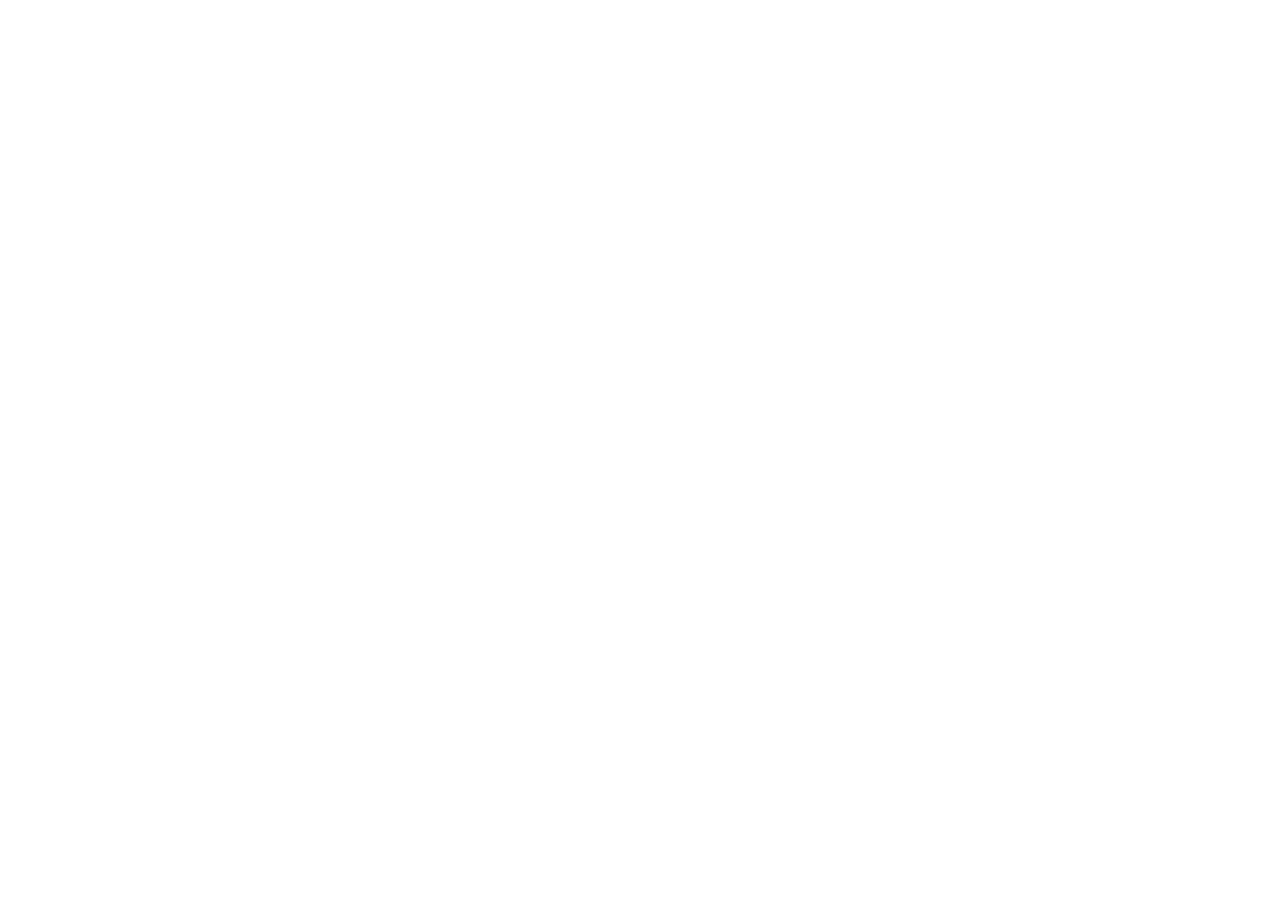
==== index.html @ 0ea9e1f6 "Documentação" ====
<!DOCTYPE html>
<html lang="pt-br">
<head>
    <meta charset="UTF-8">
    <meta http-equiv="X-UA-Compatible" content="IE=edge">
    <meta name="viewport" content="width=device-width, initial-scale=1.0">
    <title>SNKRS.INFO</title>
</head>
<body>
    
</body>
</html>
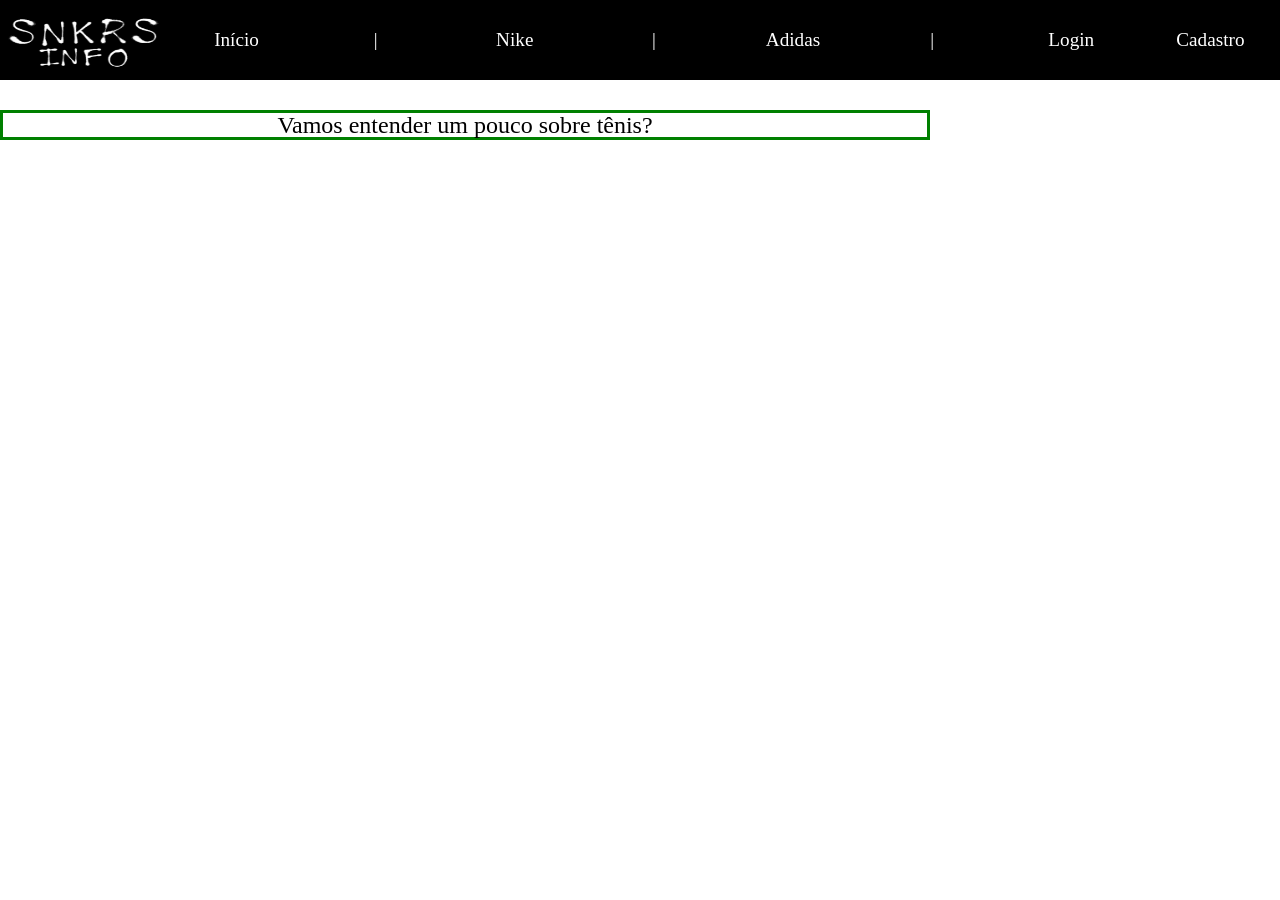
==== commit 1e3cd6c5: "Navbar feita e inicialização do centro da página" ====
--- a/index.html
+++ b/index.html
@@ -5,8 +5,26 @@
     <meta http-equiv="X-UA-Compatible" content="IE=edge">
     <meta name="viewport" content="width=device-width, initial-scale=1.0">
     <title>SNKRS.INFO</title>
+    <link rel="stylesheet" href="index.css">
 </head>
 <body>
-    
+    <!-- navbar -->
+    <div class="navbar">
+        <img src="imgs/Logo.png" alt="Logo">
+        <ul>Início</ul>
+        <ul>|</ul>
+        <ul>Nike</ul>
+        <ul>|</ul>
+        <ul>Adidas</ul>
+        <ul>|</ul>
+        <ul>Login</ul>
+        <ul>Cadastro</ul>
+    </div>
+
+    <!-- corpo -->
+
+    <div class="historia">
+        <h6>Vamos entender um pouco sobre tênis?</h6>
+    </div>
 </body>
 </html>
--- a/index.css
+++ b/index.css
@@ -0,0 +1,81 @@
+ /* CSS RESET  */
+html, body, div, span, applet, object, iframe,
+h1, h2, h3, h4, h5, h6, p, blockquote, pre,
+a, abbr, acronym, address, big, cite, code,
+del, dfn, em, img, ins, kbd, q, s, samp,
+small, strike, b, sub, sup, tt, var,
+b, u, i, center,
+dl, dt, dd, ol, ul, li,
+fieldset, form, label, legend,
+table, caption, tbody, tfoot, thead, tr, th, td,
+article, aside, canvas, details, embed,
+figure, figcaption, footer, header, hgroup,
+menu, nav, output, ruby, section, summary,
+time, mark, audio, video {
+	margin: 0;
+	padding: 0;
+	border: 0;
+	font-size: 100%;
+	font: inherit;
+	vertical-align: baseline;
+}
+/* HTML5 display-role reset for older browsers */
+article, aside, details, figcaption, figure,
+footer, header, hgroup, menu, nav, section {
+	display: block;
+}
+body {
+	line-height: 1;
+}
+ol, ul {
+	list-style: none;
+}
+blockquote, q {
+	quotes: none;
+}
+blockquote:before, blockquote:after,
+q:before, q:after {
+	content: '';
+	content: none;
+}
+table {
+	border-collapse: collapse;
+	border-spacing: 0;
+}
+
+/* CSS RESET  */
+
+
+/* navbar */
+.navbar {
+    width: 100%;
+    height: 80px;
+    display: flex;
+    background-color: black;
+}
+
+.navbar img {
+    width: 20vh;
+}
+
+.navbar ul {
+    color: white;
+    display: flex;
+    align-items: center;
+    width: 150px;
+    justify-content: center;
+    font-size: larger;
+}
+
+/* CORPO  */
+
+.historia h6 {
+    display: flex;
+    border: 3px solid green;
+    justify-content: center;
+    align-items: center;
+    font-size:x-large;
+    margin-top: 30px;
+    margin-left: 35 0px;
+    margin-right: 350px;
+}
